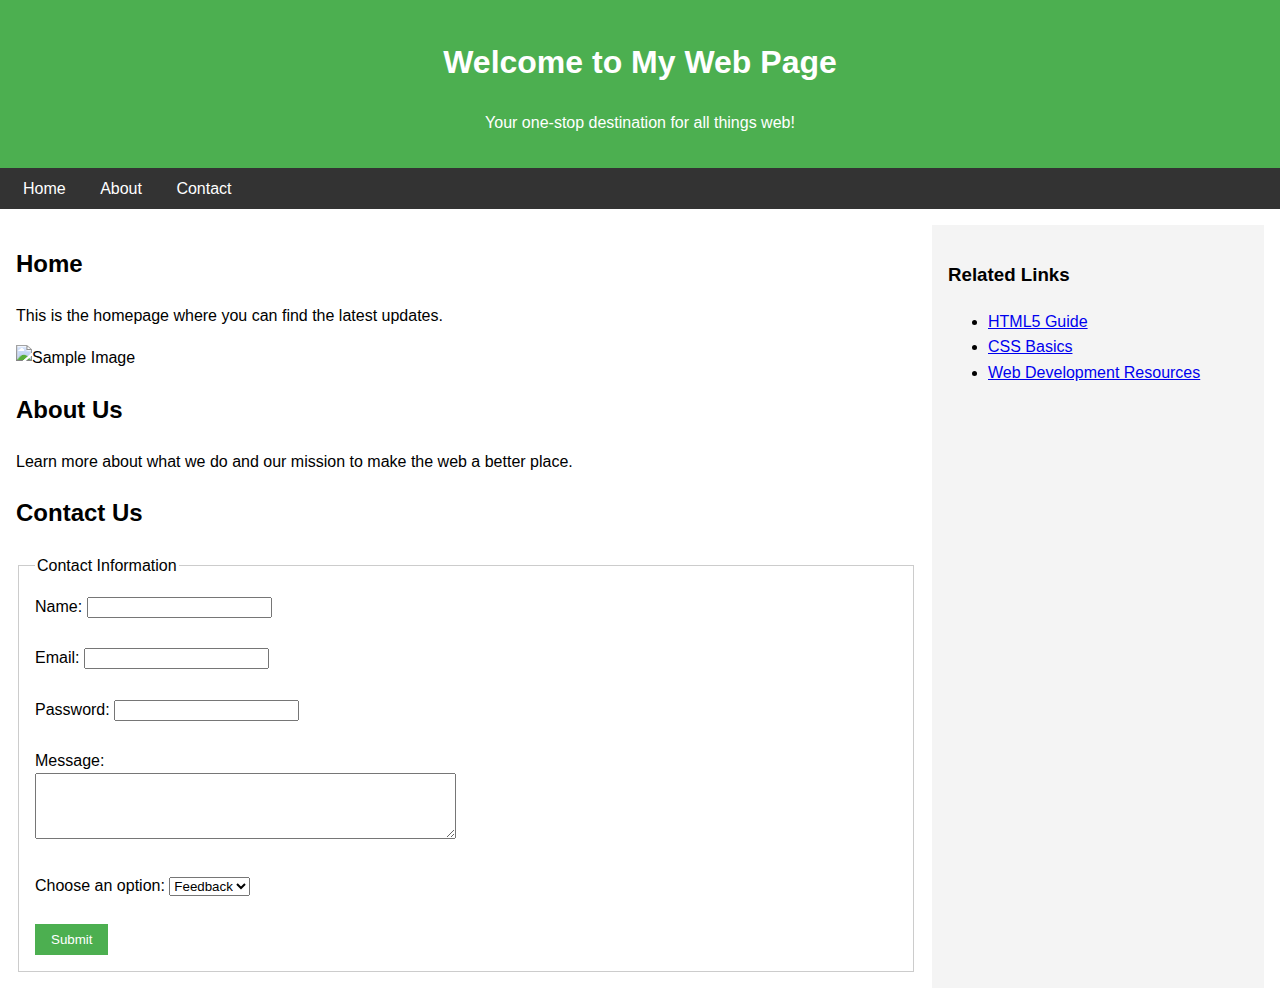
==== index.html @ a4afc8b3 "add index.html" ====
<!DOCTYPE html>
<html lang="en">
<head>
    <meta charset="UTF-8">
    <meta name="viewport" content="width=device-width, initial-scale=1.0">
    <title>My Web Page</title>
    <style>
        body {
            font-family: Arial, sans-serif;
            line-height: 1.6;
            margin: 0;
            padding: 0;
        }

        header {
            background: #4CAF50;
            color: white;
            padding: 1rem 0;
            text-align: center;
        }

        nav {
            background: #333;
            color: white;
            padding: 0.5rem;
        }

        nav a {
            color: white;
            margin: 0 15px;
            text-decoration: none;
        }

        main {
            display: flex;
            margin: 1rem;
        }

        article {
            flex: 3;
            margin-right: 1rem;
        }

        aside {
            flex: 1;
            background: #f4f4f4;
            padding: 1rem;
        }

        section {
            margin-bottom: 1rem;
        }

        img {
            max-width: 100%;
        }

        form {
            margin-top: 1rem;
        }

        fieldset {
            border: 1px solid #ccc;
            padding: 1rem;
            margin-bottom: 1rem;
        }

        button {
            background: #4CAF50;
            color: white;
            border: none;
            padding: 0.5rem 1rem;
            cursor: pointer;
        }

        button:hover {
            background: #45a049;
        }
    </style>
</head>
<body>
    
    <header>
        <h1>Welcome to My Web Page</h1>
        <p>Your one-stop destination for all things web!</p>
    </header>

    <!-- Navigation Bar -->
    <nav>
        <a href="#home">Home</a>
        <a href="#about">About</a>
        <a href="#contact">Contact</a>
    </nav>

    <!-- Main Content -->
    <main>
    
        <article>
            <section id="home">
                <h2>Home</h2>
                <p>This is the homepage where you can find the latest updates.</p>
                <img src="https://via.placeholder.com/600x300" alt="Sample Image">
            </section>

            <section id="about">
                <h2>About Us</h2>
                <p>Learn more about what we do and our mission to make the web a better place.</p>
            </section>

            <section id="contact">
                <h2>Contact Us</h2>
                <form action="#" method="post">
                    <fieldset>
                        <legend>Contact Information</legend>
                        <label for="name">Name:</label>
                        <input type="text" id="name" name="name" required><br><br>

                        <label for="email">Email:</label>
                        <input type="email" id="email" name="email" required><br><br>

                        <label for="password">Password:</label>
                        <input type="password" id="password" name="password" required><br><br>

                        <label for="message">Message:</label><br>
                        <textarea id="message" name="message" rows="4" cols="50"></textarea><br><br>

                        <label for="options">Choose an option:</label>
                        <select id="options" name="options">
                            <option value="feedback">Feedback</option>
                            <option value="query">Query</option>
                            <option value="other">Other</option>
                        </select><br><br>

                        <button type="submit">Submit</button>
                    </fieldset>
                </form>
            </section>
        </article>
        <aside>
            <h3>Related Links</h3>
            <ul>
                <li><a href="#">HTML5 Guide</a></li>
                <li><a href="#">CSS Basics</a></li>
                <li><a href="#">Web Development Resources</a></li>
            </ul>
        </aside>
    </main>
</body>
</html>
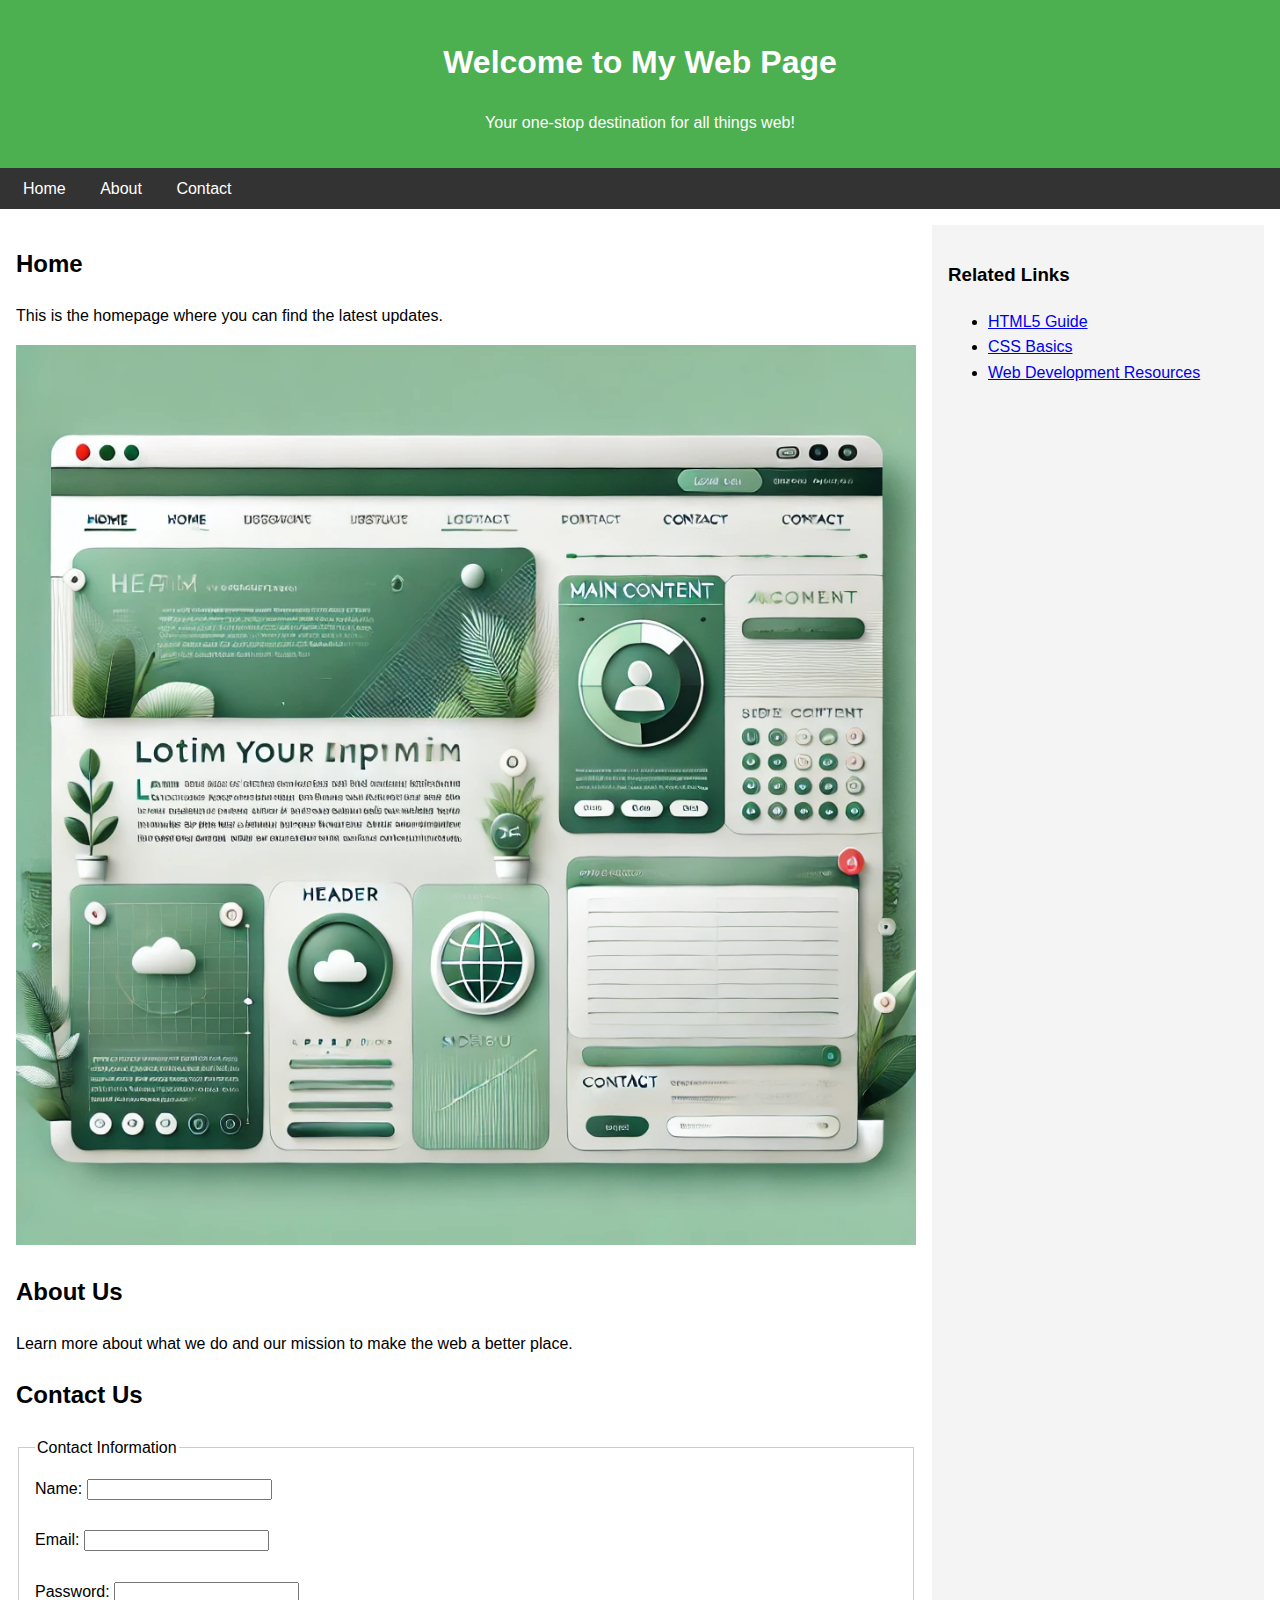
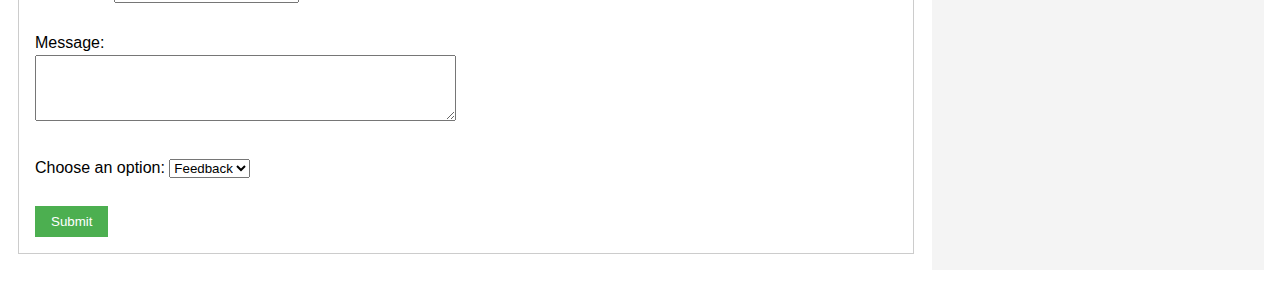
==== commit addf9ec4: "Changes" ====
--- a/index.html
+++ b/index.html
@@ -99,7 +99,7 @@
             <section id="home">
                 <h2>Home</h2>
                 <p>This is the homepage where you can find the latest updates.</p>
-                <img src="https://via.placeholder.com/600x300" alt="Sample Image">
+                <img src="DALL·E 2024-11-17 00.22.29 - A modern web page layout illustration with sections showcasing a header, navigation bar, main content area with an article containing an image and des.webp" alt="Web Page Layout">  
             </section>
 
             <section id="about">
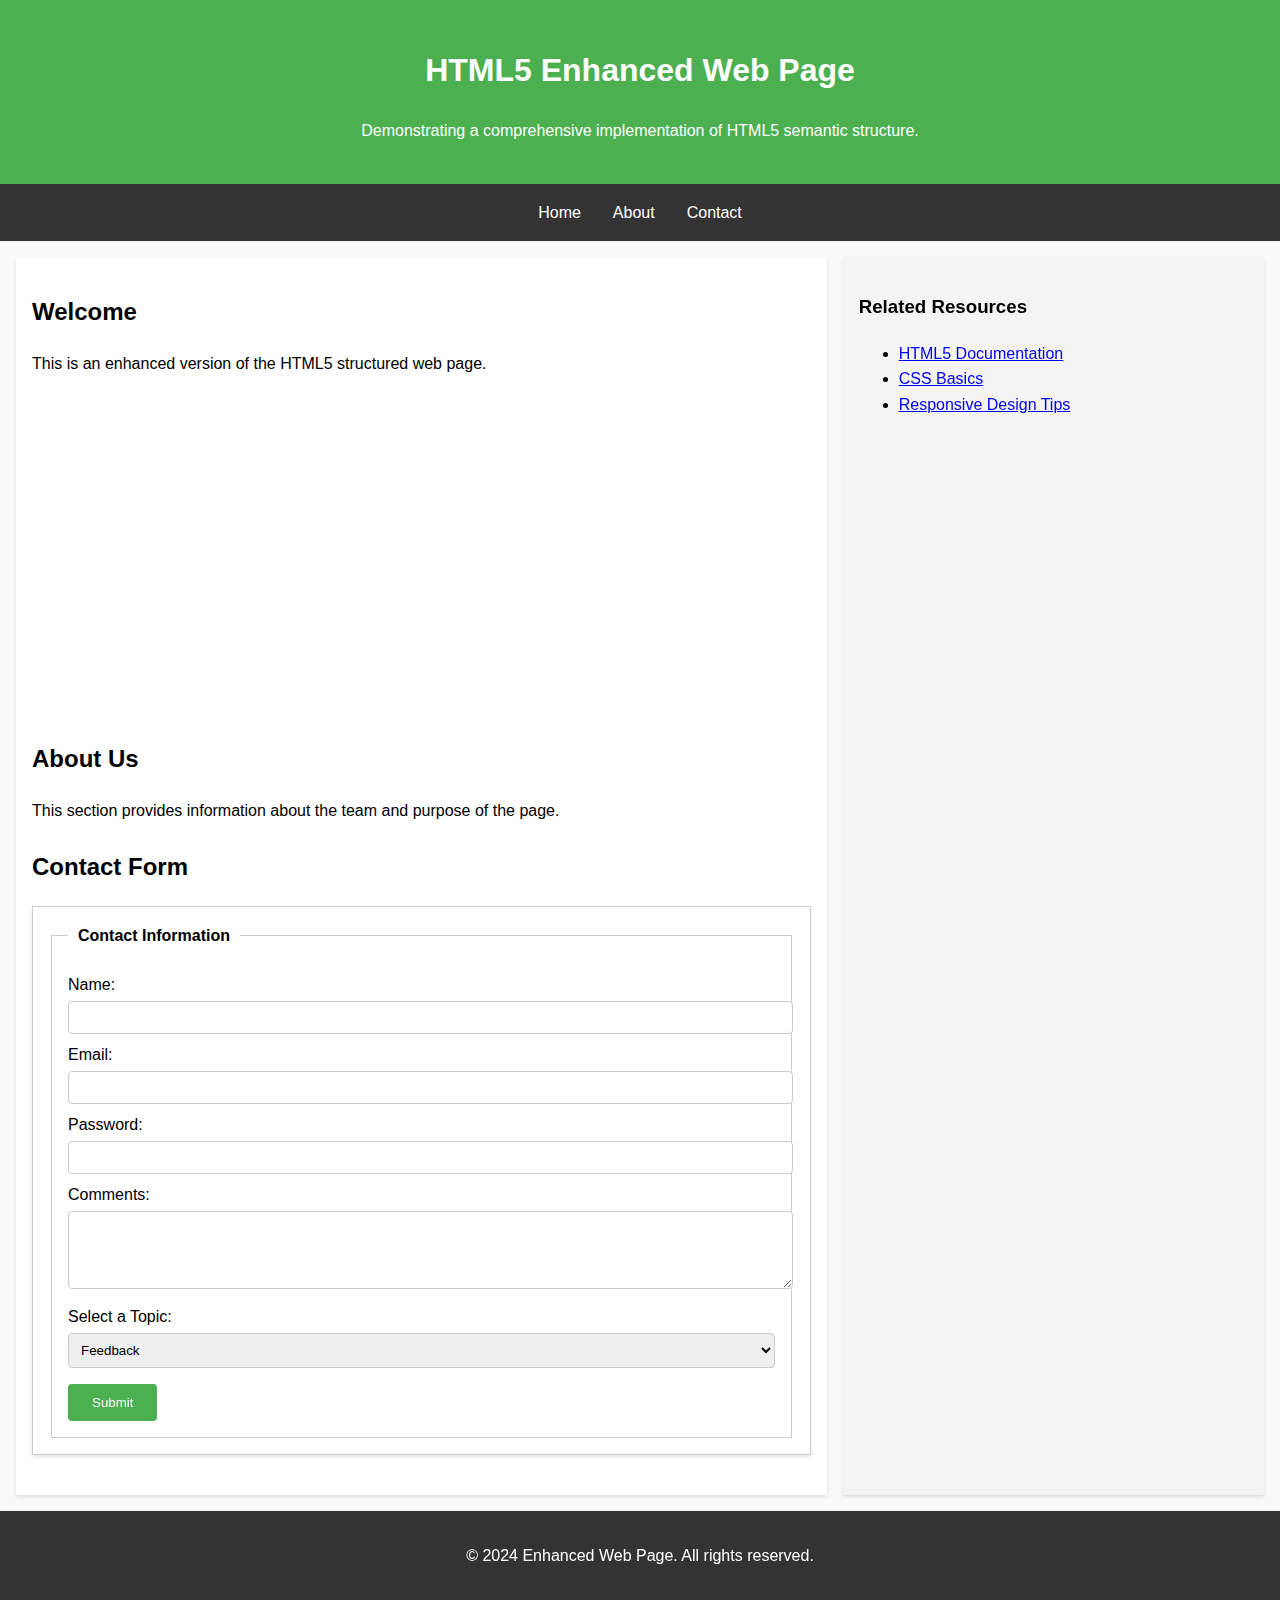
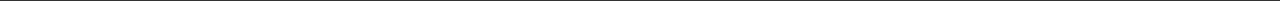
==== commit 47bace08: "Changes" ====
--- a/index.html
+++ b/index.html
@@ -3,89 +3,139 @@
 <head>
     <meta charset="UTF-8">
     <meta name="viewport" content="width=device-width, initial-scale=1.0">
-    <title>My Web Page</title>
+    <title>Enhanced HTML5 Structured Page</title>
     <style>
+        /* General Styling */
         body {
             font-family: Arial, sans-serif;
-            line-height: 1.6;
             margin: 0;
             padding: 0;
+            background-color: #f9f9f9;
+            line-height: 1.6;
         }
 
         header {
-            background: #4CAF50;
-            color: white;
-            padding: 1rem 0;
+            background-color: #4CAF50;
+            color: white;
             text-align: center;
+            padding: 1.5rem;
         }
 
         nav {
             background: #333;
             color: white;
-            padding: 0.5rem;
+            display: flex;
+            justify-content: center;
+            padding: 1rem 0;
         }
 
         nav a {
             color: white;
-            margin: 0 15px;
+            margin: 0 1rem;
             text-decoration: none;
+        }
+
+        nav a:hover {
+            text-decoration: underline;
         }
 
         main {
             display: flex;
+            flex-wrap: wrap;
             margin: 1rem;
         }
 
         article {
-            flex: 3;
+            flex: 2;
+            background: white;
             margin-right: 1rem;
+            padding: 1rem;
+            box-shadow: 0 2px 4px rgba(0, 0, 0, 0.1);
         }
 
         aside {
             flex: 1;
             background: #f4f4f4;
             padding: 1rem;
+            box-shadow: 0 2px 4px rgba(0, 0, 0, 0.1);
         }
 
         section {
-            margin-bottom: 1rem;
-        }
-
-        img {
-            max-width: 100%;
+            margin-bottom: 1.5rem;
+        }
+
+        footer {
+            background: #333;
+            color: white;
+            text-align: center;
+            padding: 1rem;
+            margin-top: 1rem;
         }
 
         form {
             margin-top: 1rem;
+            background: #fff;
+            padding: 1rem;
+            border: 1px solid #ccc;
+            box-shadow: 0 2px 4px rgba(0, 0, 0, 0.1);
         }
 
         fieldset {
             border: 1px solid #ccc;
             padding: 1rem;
-            margin-bottom: 1rem;
+        }
+
+        legend {
+            font-weight: bold;
+            padding: 0 10px;
+        }
+
+        label {
+            display: block;
+            margin-top: 0.5rem;
+        }
+
+        input, textarea, select {
+            width: 100%;
+            padding: 0.5rem;
+            margin-top: 0.2rem;
+            border: 1px solid #ccc;
+            border-radius: 4px;
         }
 
         button {
             background: #4CAF50;
             color: white;
             border: none;
-            padding: 0.5rem 1rem;
+            padding: 0.7rem 1.5rem;
+            margin-top: 1rem;
             cursor: pointer;
+            border-radius: 4px;
         }
 
         button:hover {
             background: #45a049;
+        }
+
+        @media (max-width: 768px) {
+            main {
+                flex-direction: column;
+            }
+
+            article {
+                margin-right: 0;
+            }
         }
     </style>
 </head>
 <body>
-    
+    <!-- Header -->
     <header>
-        <h1>Welcome to My Web Page</h1>
-        <p>Your one-stop destination for all things web!</p>
+        <h1>HTML5 Enhanced Web Page</h1>
+        <p>Demonstrating a comprehensive implementation of HTML5 semantic structure.</p>
     </header>
 
-    <!-- Navigation Bar -->
+    <!-- Navigation -->
     <nav>
         <a href="#home">Home</a>
         <a href="#about">About</a>
@@ -94,56 +144,68 @@
 
     <!-- Main Content -->
     <main>
-    
+        <!-- Article -->
         <article>
             <section id="home">
-                <h2>Home</h2>
-                <p>This is the homepage where you can find the latest updates.</p>
-                <img src="DALL·E 2024-11-17 00.22.29 - A modern web page layout illustration with sections showcasing a header, navigation bar, main content area with an article containing an image and des.webp" alt="Web Page Layout">  
+                <h2>Welcome</h2>
+                <p>This is an enhanced version of the HTML5 structured web page.</p>
+                <iframe width="560"  height="315" src="https://www.youtube.com/embed/AETFvQonfV8?si=xIbd7BquPifow2LC"   title="YouTube video player" 
+frameborder="0" 
+    allow="accelerometer; autoplay; clipboard-write; encrypted-media; gyroscope; picture-in-picture" 
+    allowfullscreen>
+</iframe>
+
             </section>
 
             <section id="about">
                 <h2>About Us</h2>
-                <p>Learn more about what we do and our mission to make the web a better place.</p>
+                <p>This section provides information about the team and purpose of the page.</p>
             </section>
 
             <section id="contact">
-                <h2>Contact Us</h2>
+                <h2>Contact Form</h2>
                 <form action="#" method="post">
                     <fieldset>
                         <legend>Contact Information</legend>
                         <label for="name">Name:</label>
-                        <input type="text" id="name" name="name" required><br><br>
+                        <input type="text" id="name" name="name" required>
 
                         <label for="email">Email:</label>
-                        <input type="email" id="email" name="email" required><br><br>
+                        <input type="email" id="email" name="email" required>
 
                         <label for="password">Password:</label>
-                        <input type="password" id="password" name="password" required><br><br>
-
-                        <label for="message">Message:</label><br>
-                        <textarea id="message" name="message" rows="4" cols="50"></textarea><br><br>
-
-                        <label for="options">Choose an option:</label>
-                        <select id="options" name="options">
+                        <input type="password" id="password" name="password" required>
+
+                        <label for="comments">Comments:</label>
+                        <textarea id="comments" name="comments" rows="4" required></textarea>
+
+                        <label for="topic">Select a Topic:</label>
+                        <select id="topic" name="topic">
                             <option value="feedback">Feedback</option>
-                            <option value="query">Query</option>
+                            <option value="support">Support</option>
                             <option value="other">Other</option>
-                        </select><br><br>
+                        </select>
 
                         <button type="submit">Submit</button>
                     </fieldset>
                 </form>
             </section>
         </article>
+
+        <!-- Sidebar -->
         <aside>
-            <h3>Related Links</h3>
+            <h3>Related Resources</h3>
             <ul>
-                <li><a href="#">HTML5 Guide</a></li>
+                <li><a href="#">HTML5 Documentation</a></li>
                 <li><a href="#">CSS Basics</a></li>
-                <li><a href="#">Web Development Resources</a></li>
+                <li><a href="#">Responsive Design Tips</a></li>
             </ul>
         </aside>
     </main>
+
+    <!-- Footer -->
+    <footer>
+        <p>&copy; 2024 Enhanced Web Page. All rights reserved.</p>
+    </footer>
 </body>
 </html>
